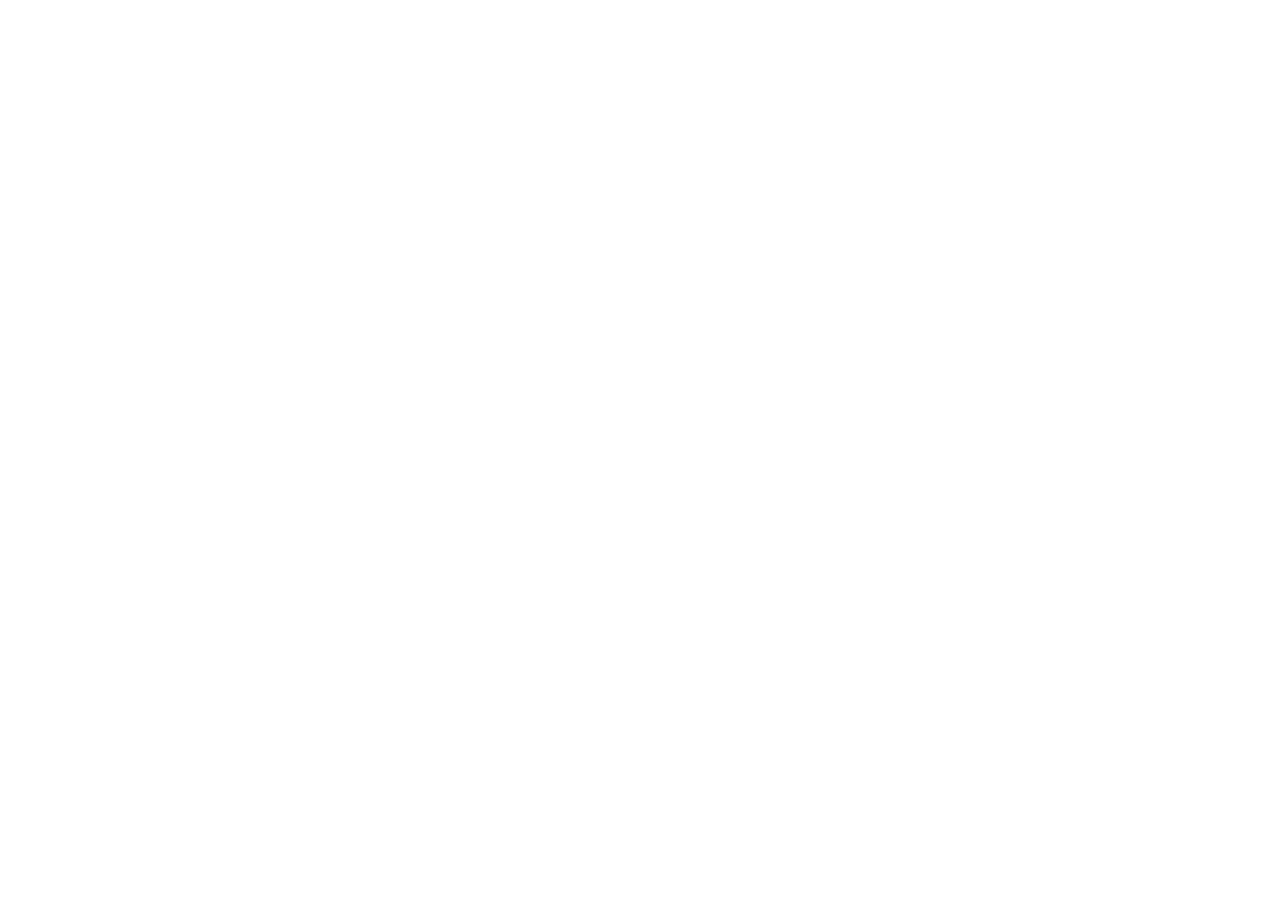
==== index.html @ d8f58e3b "push" ====
<!DOCTYPE html>
<html lang="en">
<head>
    <meta charset="UTF-8">
    <meta http-equiv="X-UA-Compatible" content="IE=edge">
    <meta name="viewport" content="width=device-width, initial-scale=1.0">
    <meta name="viewport" content="width=device-width, initial-scale=1.0">
    <link rel="stylesheet" type="text/css" href="style.css">
    <title>Kanine Kandies</title>
</head>
<body>
    <h1> Kanine Kandies</h1>
    <p>"EVERY SNACK YOU MAKE, <br>
        EVERY CAKE YOU BAKE,<br>
        EVERY BITE YOU TAKE,<br>
        I'LL BE WATCHING YOU.<br>
        
        -- the dog"</p>
    <script src="app.js"></script>
</body>
</html>
---- style.css ----
body { 
   
    background-image: url(images/karsten-winegeart-7sgPfAcM6_o-unsplash\ \(1\).jpg);
}
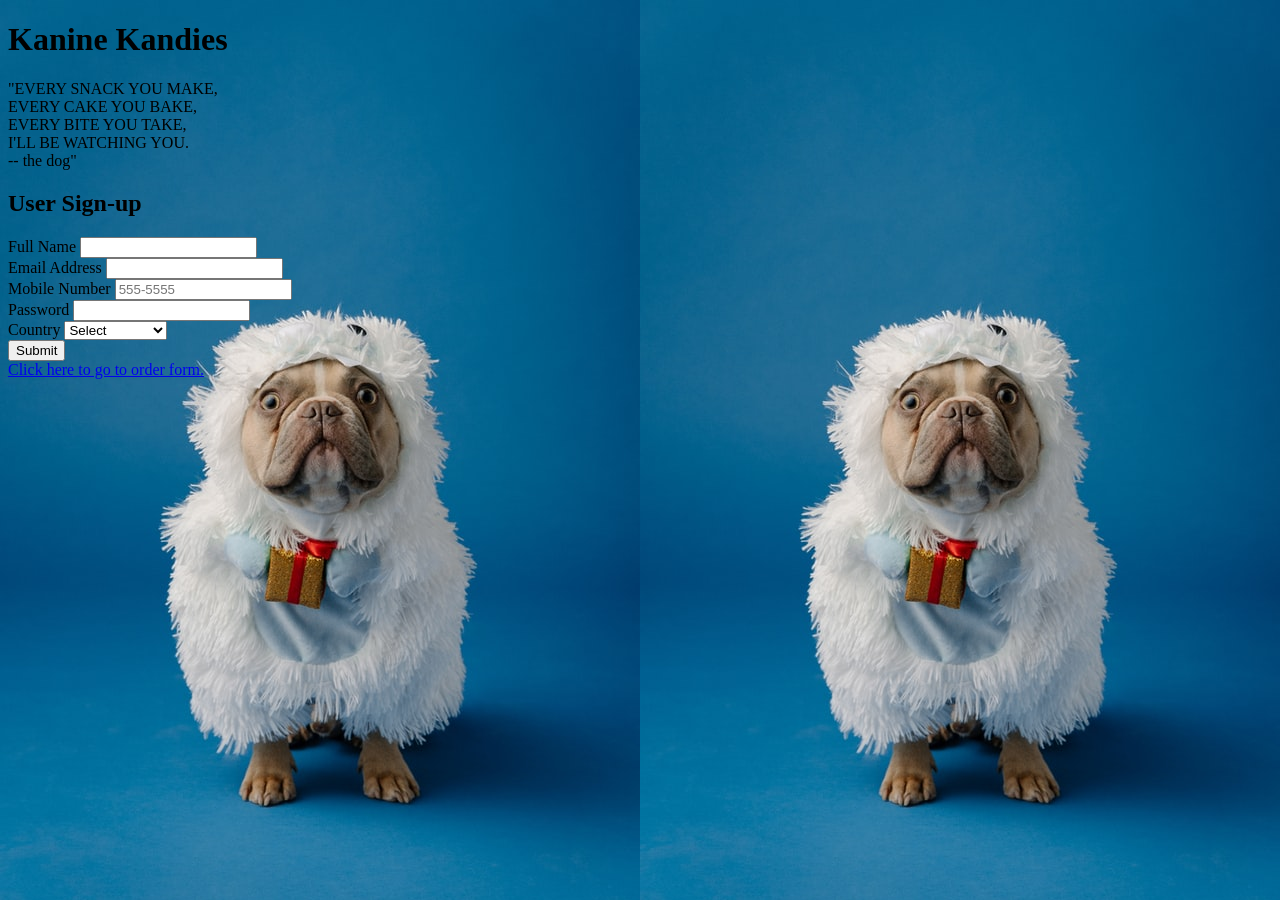
==== commit b9cf7185: "push" ====
--- a/index.html
+++ b/index.html
@@ -16,6 +16,51 @@
         I'LL BE WATCHING YOU.<br>
         
         -- the dog"</p>
+
+        <form name="contactForm" onsubmit="return validateForm()" action="" method="get">
+            <h2>User Sign-up</h2>
+            <div class="row">
+                <label>Full Name</label>
+                <input type="text" name="name" required>
+                <div class="error" id="nameErr"></div>
+            </div>
+            <div class="row">
+                <label>Email Address</label>
+                <input type="text" name="email" required>
+                <div class="error" id="emailErr"></div>
+            </div>
+            <div class="row">
+                <label>Mobile Number</label>
+                <input type="text" name="mobile" readonly placeholder="555-5555">
+                <div class="error" id="mobileErr"></div>
+            </div>
+            <div class="row">
+                <label>Password</label>
+                <input type="password" name="password" required min="7">
+                <div class="error" id="mobileErr"></div>
+            </div>
+           
+            <div class="row">
+                <label>Country</label>
+                <select name="country">
+                    <option>Select</option>
+                    <option>Canada</option>
+                    <option>Mexico</option>
+                    <option>United States</option>
+                    <option>Greenland</option>
+                </select> 
+                <div class="error" id="countryErr"></div>
+            </div>
+            
+            
+            <div class="row">
+                <input type="submit" value="Submit">
+            </div>
+        </form>
+        
+        <a href="order-form-2.html">Click here to go to order form.</a>
+
     <script src="app.js"></script>
+    <script src="day.js"></script>
 </body>
 </html>
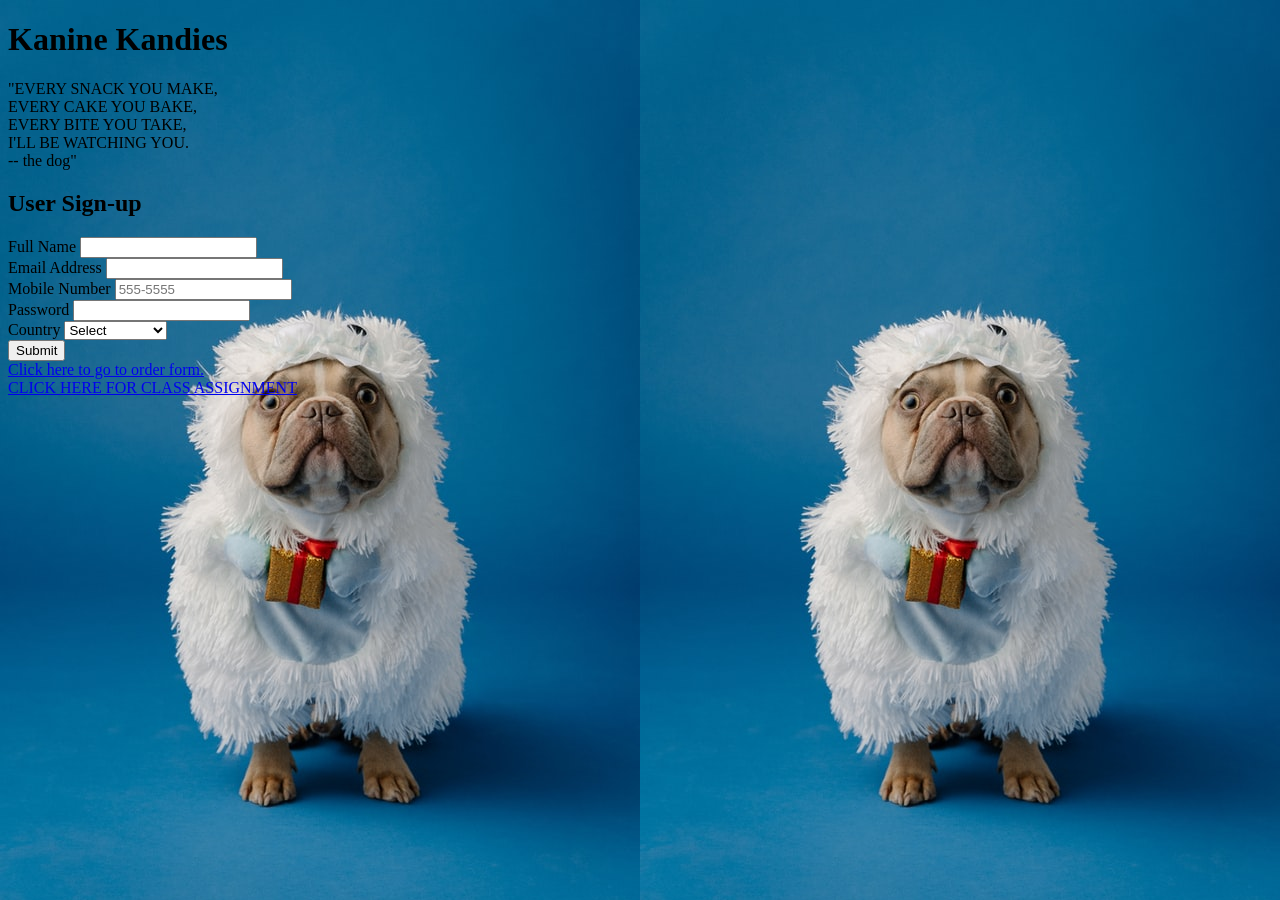
==== commit e2ccd9bc: "push" ====
--- a/index.html
+++ b/index.html
@@ -58,8 +58,9 @@
             </div>
         </form>
         
-        <a href="order-form-2.html">Click here to go to order form.</a>
-
+        <a href="order-form-2.html">Click here to go to order form.</a><br>
+        
+        <a href="simple.html">CLICK HERE FOR CLASS ASSIGNMENT</a>
     <script src="app.js"></script>
     <script src="day.js"></script>
 </body>
